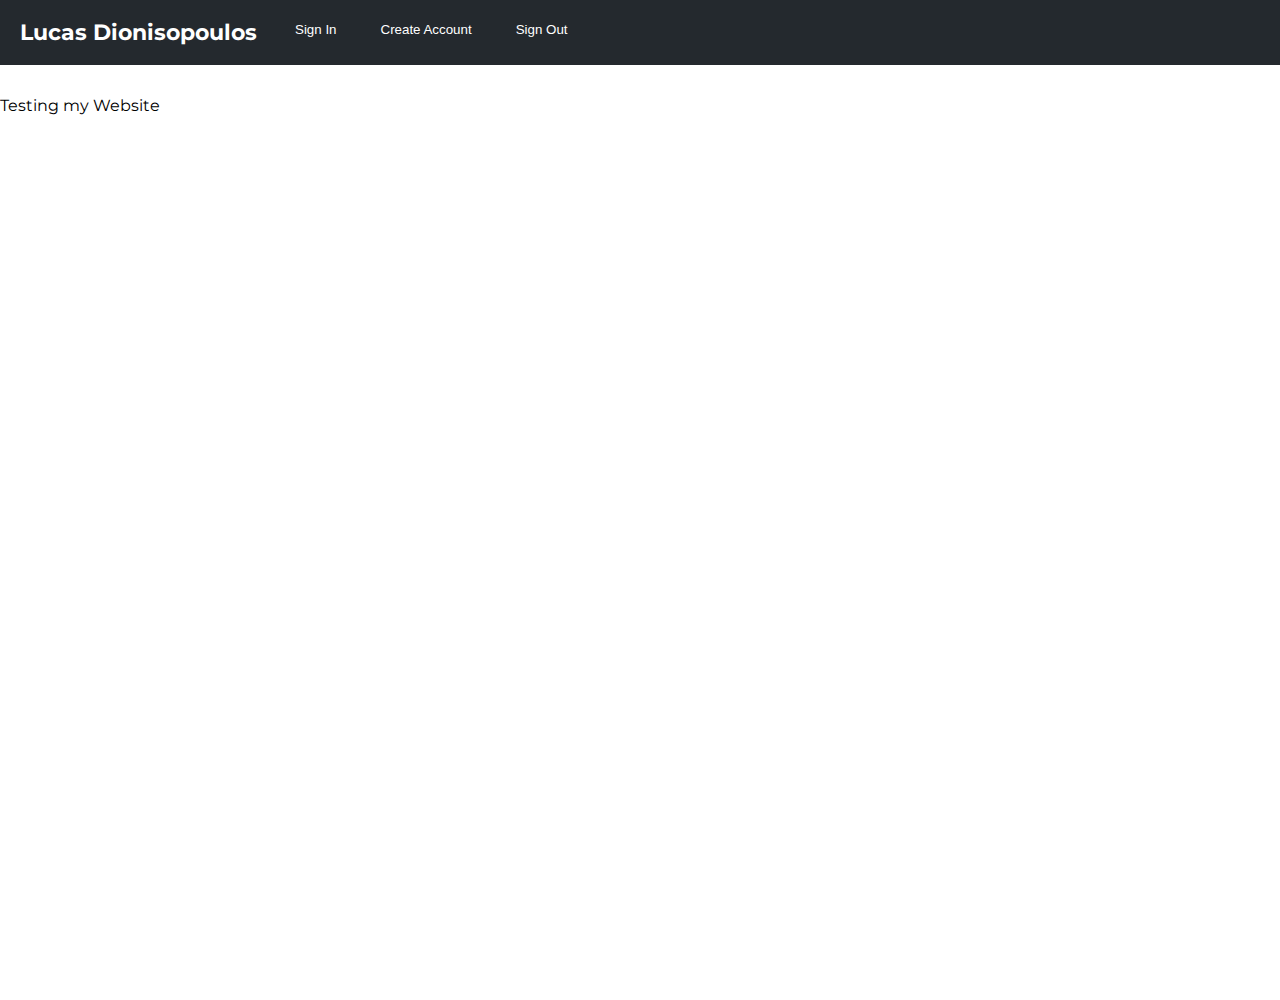
==== Index.html @ 57bc3f88 "Fixed Index" ====
<!DOCTYPE html>
<html lang="en">
<head>
    <meta charset="UTF-8">
    <meta name="viewport" content="width=device-width, initial-scale=1.0">
    <title>Lucas Dionisopoulos</title>
    <link rel="stylesheet" href="https://cdn.jsdelivr.net/npm/bootstrap@4.5.3/dist/css/bootstrap.min.css" integrity="sha384-TX8t27EcRE3e/ihU7zmQxVncDAy5uIKz4rEkgIXeMed4M0jlfIDPvg6uqKI2xXr2" crossorigin="anonymous">
    <link rel="stylesheet" type="text/css" href="MyStylesheet.css" />
    <link rel="stylesheet" href="https://fonts.googleapis.com/css2?family=Montserrat:wght@200;300;400;500;600&display=swap"/>
</head>
<body>

<!--Navigation bar-->
<div class = "topBar">
    <p>Lucas Dionisopoulos</p>
    <button type="button" id="signinButton" class="btn btn-primary" data-toggle="modal" data-target="#signInModal"> Sign In </button>
    <button type="button" id="createAccountButton" class="btn btn-primary" data-toggle="modal" data-target="#createAccountModal"> Create Account </button>
    <button type="button" id="signOutButton" class="btn btn-primary"> Sign Out </button>
</div>

<p> 
    Testing my Website
</p>

</body>
</html>
---- MyStylesheet.css ----
* {
    box-sizing: border-box;
}

/* Setting variables for reuse throughout */
:root {
    --padding_size: 80px;
    --slategrey: rgb(36,41,46);
}

body {
    margin: 0px;
    height: 1000px;
    padding-top: var(--padding_size);
    font-family: 'Montserrat', sans-serif;
    font: 12px;
}

/* Sets a small empty border arounf all content */
.bulk{
    padding-left: 5%;
    padding-right: 5%;
}

/* Styling for the navigation bar, code direction from https://www.w3schools.com/howto/howto_css_bottom_nav.asp, accessed 9/29/2020 
----------------------------------------------------------------------------------------------------------------------------------- */

.topBar {
    background-color: var(--slategrey);
    overflow: auto;
    position: fixed;
    left: 0;
    top: 0;
    width: 100%;
}

.topBar p {
    float: left;
    display: block;
    color: white;
    text-align: center;
    padding-left: 20px;
    padding-right: 16px;
    font-weight: bolder;
    font-size: 22px;
    margin: auto;
    height: 65px;
    line-height: 65px;
}

.topBar button {
    float: left;
    display: block;
    color: white;
    text-align: center;
    padding: 22px 22px;
    text-decoration: none;
    font: 17px;
    border: none;
    background-color: transparent;
}

.topBar button:hover {
    background-color: gray;
}

/* End of navbar stying 
----------------------------------------------------------------------------------------------------------------------------------- */

/* Styling for the calendar skeleton
----------------------------------------------------------------------------------------------------------------------------------- */

/* Year and month label for calendar */
#calendardatelabel{
    color: black;
    font-size: 28px;
    width: max-content;
    margin: auto;
}

/*Day labels for calendar*/
div.calendar_labels{
    font-size: 14px;
}

span.calendar_labels{
    display: inline-block;
    text-align: center;

    color: white;

    width: calc(100%/7);
    padding-top: 3px;
    height: 30px;
    margin: 0px, auto;
    margin-bottom: 5px;
    
    border-radius: 8px;
    border: 2px solid white;
    background-color: rgb(153,201,255);
}

/*Each empty day in the calendar*/
div.empty_day{
    display: inline-block;
    overflow-y: auto;

    width: calc(100%/7);
    height: 130px;
    
    border-radius: 8px;
    border: 2px solid white;
    background-color: rgb(240, 240, 240);
}

/*Formatting for text within empty_day*/
p.empty_day{
    color: grey;
    margin: 5px;
    margin-left: 8px;
    font-weight: bolder;
}

/*Each day in the calendar*/
div.cal_day{
    display: inline-block;
    overflow-y: auto;
    overflow-x: hidden;

    width: calc(100%/7);
    height: 130px;
    
    border-radius: 8px;
    border: 2px solid white;
    background-color: rgb(210,210,210);
}

/*Formatting for text within empty_day*/
p.cal_day{
    color: rgb(0,123,255);
    margin: 5px;
    margin-left: 8px;
    margin-bottom: 0px;
    font-weight: bold;
}

/*Formatting the event outputs*/
div.personalEvent {
    display: block;

    width: 95%;
    margin-left: 2.5%;
    margin-bottom: 5px;
    height: auto;

    border-radius: 5px;
    background-color: rgb(0,123,255);
}

/*Formatting to change color when hovered over*/
div.personalEvent:hover {
    background-color: rgb(128,189,255);
    cursor: pointer;
} 

/*Formatting the event outputs for other user's events*/
div.sharedEvent {
    display: block;

    width: 95%;
    margin-left: 2.5%;
    margin-bottom: 5px;
    height: auto;

    border-radius: 5px;
    background-color: rgb(0, 204, 102);
}

/*Formatting to change color when hovered over*/
div.sharedEvent:hover {
    background-color:rgb(128, 255, 191);
    cursor: pointer;
} 


/*Formatting for text within event*/
p.personalEventTitle{
    margin-top: 5px;
    margin-bottom: 0px;
    margin-left: 5px;

    color: white;
    font-size: 10px;
    font-weight: bold;
}

/*Formatting for time within event*/
p.personalEventTime{
    margin-top: 0px;
    padding-bottom: 3px;
    margin-bottom: 0px;
    margin-left: 5px;

    color: white;
    font-size: 8px;
    font-weight: 400;
}

/* create event buttons */
#calbuttons{
    margin: auto;
}

#createEventButton{
    display: block;
    float: right;
    visibility: hidden;
}

/* Hides the error messages */
.invalidinput{
    visibility: hidden;
    color: red;
    font-size: 10px;
}
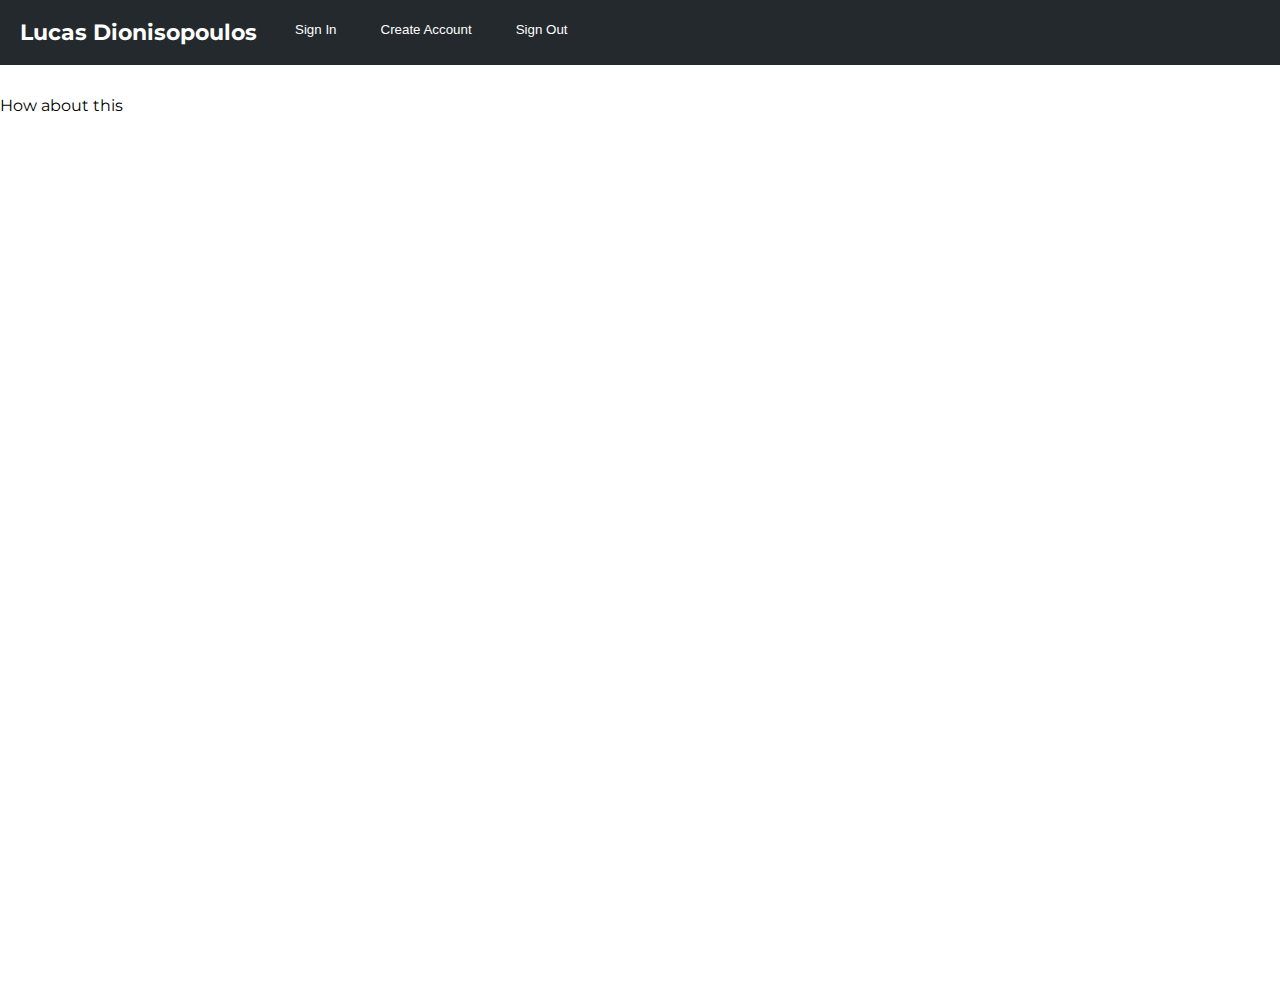
==== commit e4d4022e: "Maybe this works" ====
--- a/Index.html
+++ b/Index.html
@@ -19,7 +19,7 @@
 </div>
 
 <p> 
-    Testing my Website
+    How about this
 </p>
 
 </body>
